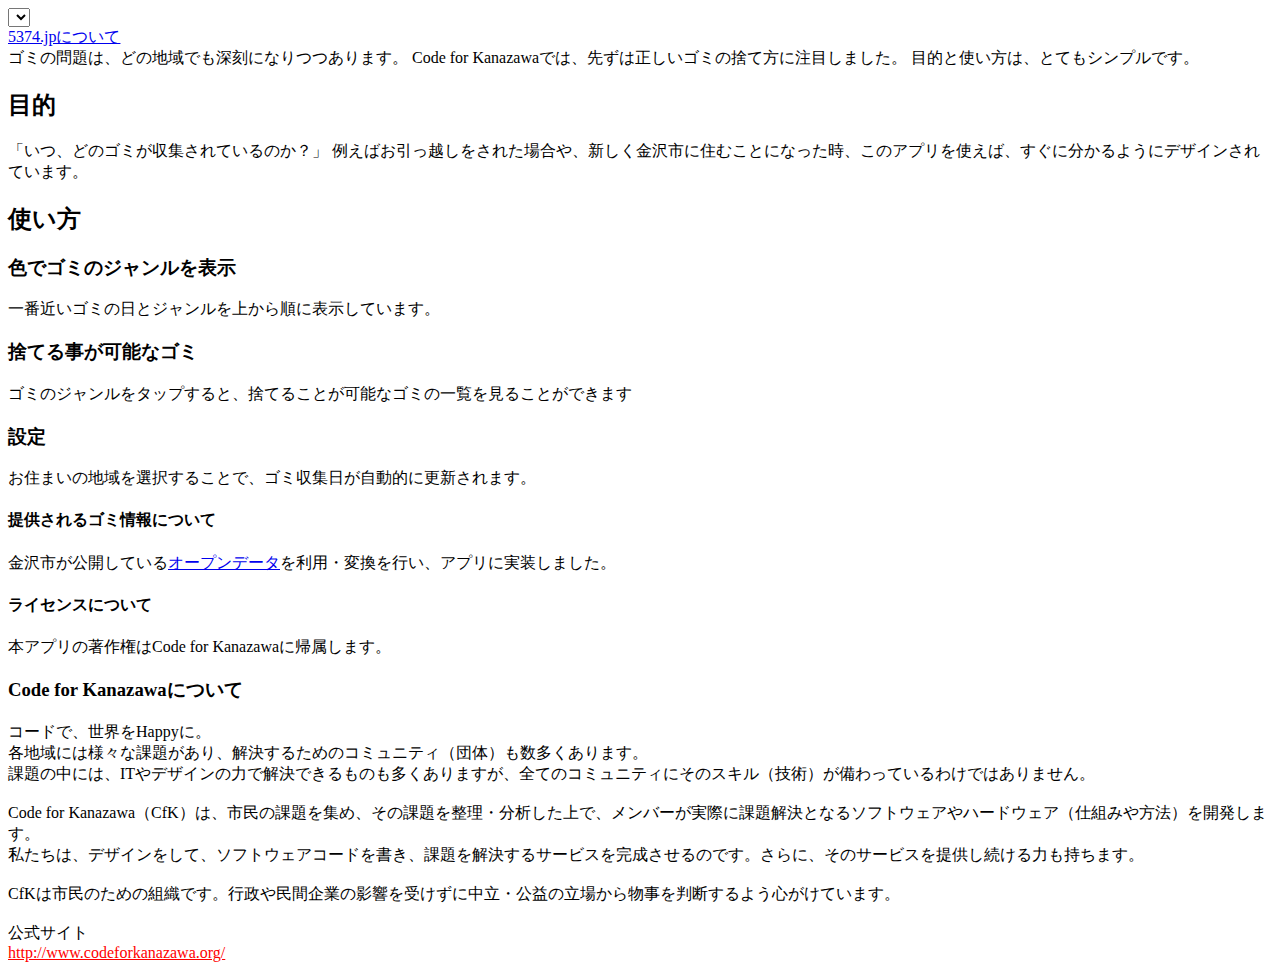
==== index.html @ 3352bb0b "Analyticsのコードを削除" ====
<!DOCTYPE html>
<html lang="ja">
  <head>
    <meta charset="UTF-8">
    <meta property="og:title" content="5374.jp金沢版" />
    <meta property="og:type" content="product" />
    <meta property="og:url" content="http://kanazawa.5374.jp/" />
    <meta property="og:description" content="Code for Kanazawaの作った5374.jpは貴方の地域で、いつ、どのゴミが回収されるのか、簡単に知る事ができます。" />
    <meta property="og:image" content="http://kanazawa.5374.jp/img/ogp.png" />
    <meta name="Keywords" content="金沢市,5374,ごみ,ゴミ収集日" />
    <meta name="description" content="Code for Kanazawaの作った5374.jpは貴方の地域で、いつ、どのゴミが回収されるのか、簡単に知る事ができます。" />
    <title>5374(ｺﾞﾐﾅｼ).jp</title>
    <meta name="apple-mobile-web-app-capable" content="yes" />
    <meta name="viewport" content="initial-scale=1.0,maximum-scale=1.0,minimum-scale=1.0,user-scalable=0" />
    <link rel="apple-touch-icon-precomposed" href="img/apple-touch-icon-precomposed.png" />
    <!-- Bootstrap -->
    <link href="css/bootstrap.min.css" rel="stylesheet" media="screen" />
    <link href="css/custom.css" rel="stylesheet" media="screen" />
  </head>
  <body>
  <style id="accordion-style" type="text/css"></style>
  <div id="accordion"></div>
  <select class="form-control" id="select_area"></select>
  <div class="accordion" id="accordion3">
    <div class="accordion-group-top">
      <div class="accordion-heading">
        <a class="accordion-toggle-top" data-toggle="collapse" data-parent="#accordion3" href="#collapse3_0">5374.jpについて</a>
      </div>
      <div id="collapse3_0" class="accordion-body collapse">
        <div class="accordion-inner">
          <div id="help">
ゴミの問題は、どの地域でも深刻になりつつあります。
Code for Kanazawaでは、先ずは正しいゴミの捨て方に注目しました。
目的と使い方は、とてもシンプルです。
            <h2>目的</h2>
「いつ、どのゴミが収集されているのか？」
例えばお引っ越しをされた場合や、新しく金沢市に住むことになった時、このアプリを使えば、すぐに分かるようにデザインされています。
            <h2>使い方</h2>
            <h3>色でゴミのジャンルを表示</h3>
            <p>一番近いゴミの日とジャンルを上から順に表示しています。</p>
            <h3>捨てる事が可能なゴミ</h3>
            <p>ゴミのジャンルをタップすると、捨てることが可能なゴミの一覧を見ることができます</p>
            <h3>設定</h3>
            <p>お住まいの地域を選択することで、ゴミ収集日が自動的に更新されます。</p>
            <div id="caption">
              <h4>提供されるゴミ情報について</h4>
              <p>金沢市が公開している<a target="_blank" href="http://www4.city.kanazawa.lg.jp/11010/opendata/other/kankyou.html">オープンデータ</a>を利用・変換を行い、アプリに実装しました。</p>
              <h4>ライセンスについて</h4>
              <p>本アプリの著作権はCode for Kanazawaに帰属します。</p>
            </div>
            <div id="cfk">
              <h3>Code for Kanazawaについて</h3>
              <p>コードで、世界をHappyに。<br />
各地域には様々な課題があり、解決するためのコミュニティ（団体）も数多くあります。<br />
課題の中には、ITやデザインの力で解決できるものも多くありますが、全てのコミュニティにそのスキル（技術）が備わっているわけではありません。<br /><br />
Code for Kanazawa（CfK）は、市民の課題を集め、その課題を整理・分析した上で、メンバーが実際に課題解決となるソフトウェアやハードウェア（仕組みや方法）を開発します。<br />
私たちは、デザインをして、ソフトウェアコードを書き、課題を解決するサービスを完成させるのです。さらに、そのサービスを提供し続ける力も持ちます。<br /><br />
CfKは市民のための組織です。行政や民間企業の影響を受けずに中立・公益の立場から物事を判断するよう心がけています。<br /><br />
公式サイト<br />
<a href="http://www.codeforkanazawa.org/" style=" color: #FF0000;text-decoration: underline;">http://www.codeforkanazawa.org/</a>
              </p>
            </div>
          </div>
        </div>
      </div>
    </div>
  </div>
  <!-- JavaScript plugins (requires jQuery) -->
  <script src="js/jquery-1.10.2.min.js"></script>
  <!-- Include all compiled plugins (below), or include individual files as needed -->
  <script src="js/bootstrap.min.js"></script>
  <!-- Enable responsive features in IE8 with Respond.js (https://github.com/scottjehl/Respond) 
  <script src="js/respond.js"></script>
  -->  
  <!-- ブックマークお勧めポップアップ追加-->
  <script src="js/bookmark-bubble/bookmark_bubble.min.js"></script>
  <script src="js/bookmark-bubble/example/example.min.js"></script>
  <script src="js/setting.js"></script>
  <script src="js/script.js"></script>
  </body>
</html>
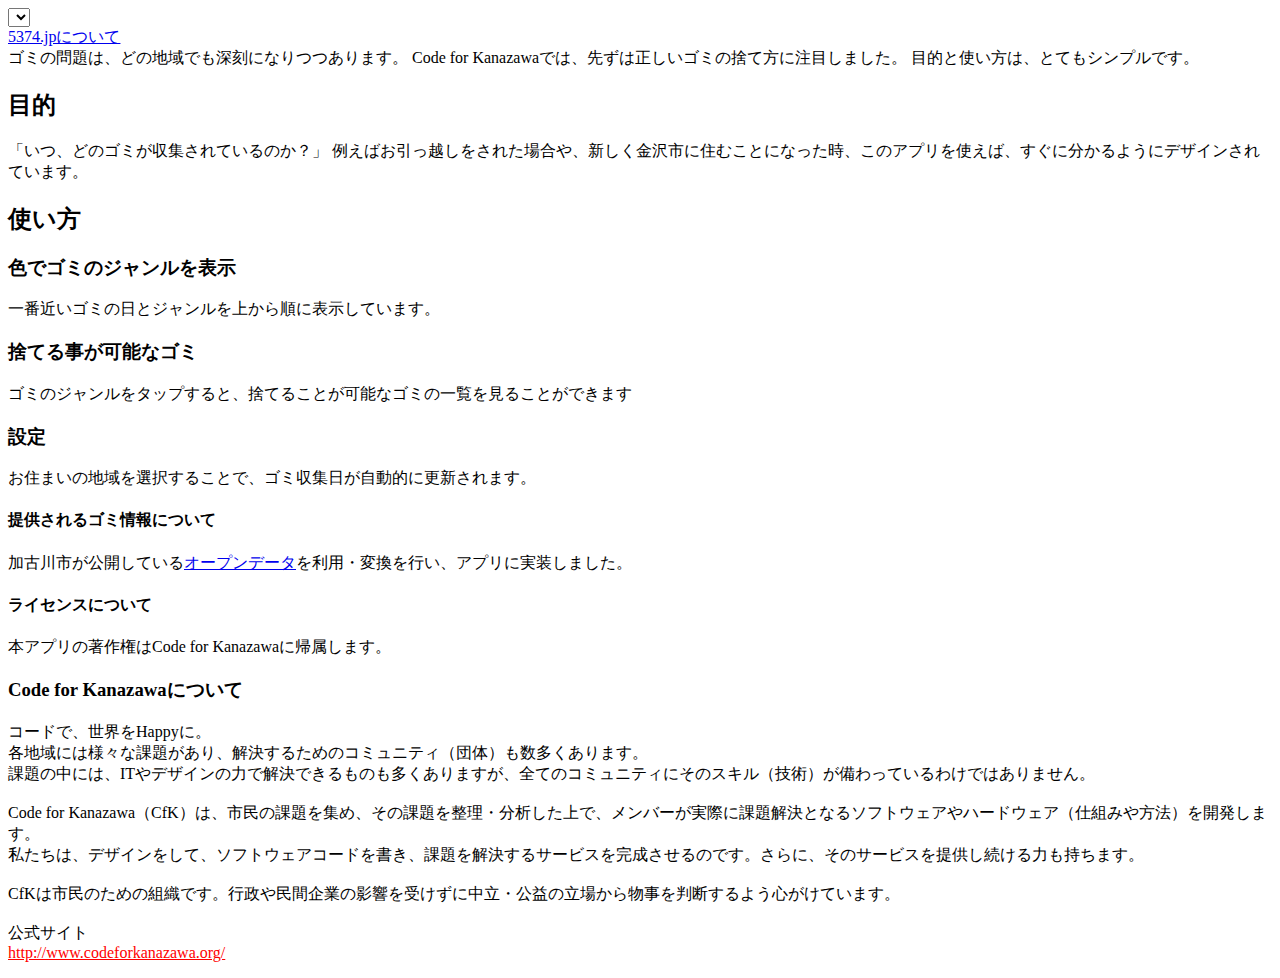
==== commit 65a16703: "ライセンス、メタ情報を変更" ====
--- a/index.html
+++ b/index.html
@@ -4,10 +4,10 @@
     <meta charset="UTF-8">
     <meta property="og:title" content="5374.jp金沢版" />
     <meta property="og:type" content="product" />
-    <meta property="og:url" content="http://kanazawa.5374.jp/" />
+    <meta property="og:url" content="https://codeforharima.github.io/5374/" />
     <meta property="og:description" content="Code for Kanazawaの作った5374.jpは貴方の地域で、いつ、どのゴミが回収されるのか、簡単に知る事ができます。" />
     <meta property="og:image" content="http://kanazawa.5374.jp/img/ogp.png" />
-    <meta name="Keywords" content="金沢市,5374,ごみ,ゴミ収集日" />
+    <meta name="Keywords" content="加古川市,5374,ごみ,ゴミ収集日" />
     <meta name="description" content="Code for Kanazawaの作った5374.jpは貴方の地域で、いつ、どのゴミが回収されるのか、簡単に知る事ができます。" />
     <title>5374(ｺﾞﾐﾅｼ).jp</title>
     <meta name="apple-mobile-web-app-capable" content="yes" />
@@ -44,7 +44,7 @@
             <p>お住まいの地域を選択することで、ゴミ収集日が自動的に更新されます。</p>
             <div id="caption">
               <h4>提供されるゴミ情報について</h4>
-              <p>金沢市が公開している<a target="_blank" href="http://www4.city.kanazawa.lg.jp/11010/opendata/other/kankyou.html">オープンデータ</a>を利用・変換を行い、アプリに実装しました。</p>
+              <p>加古川市が公開している<a target="_blank" href="https://www.opendata-kakogawa.jp/data_cat/%E7%92%B0%E5%A2%83%E8%A1%9B%E7%94%9F/">オープンデータ</a>を利用・変換を行い、アプリに実装しました。</p>
               <h4>ライセンスについて</h4>
               <p>本アプリの著作権はCode for Kanazawaに帰属します。</p>
             </div>
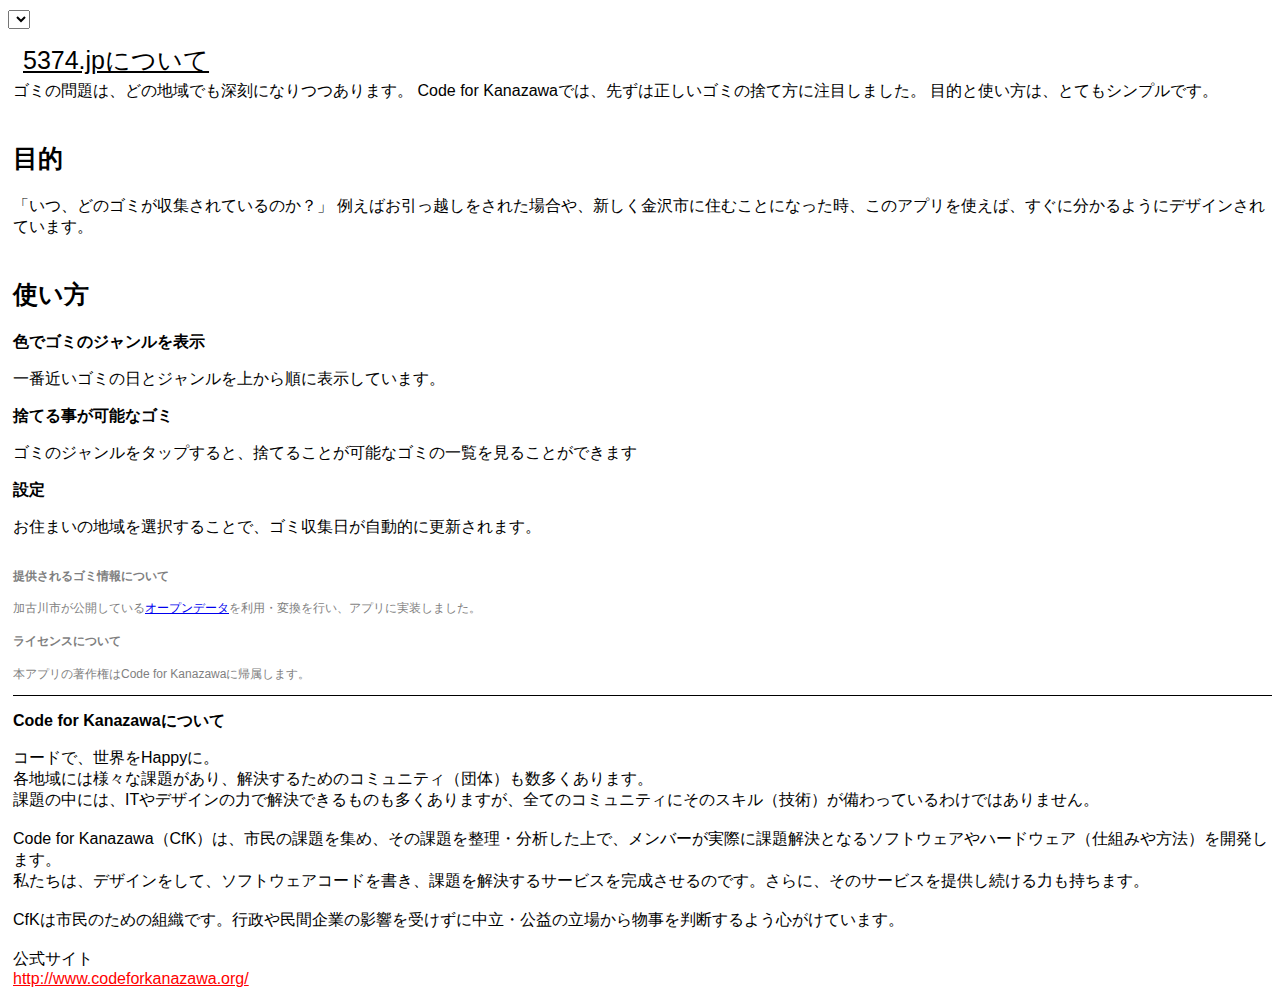
==== commit 36a916b9: "お知らせを表示する機能を追加" ====
--- a/index.html
+++ b/index.html
@@ -2,13 +2,12 @@
 <html lang="ja">
   <head>
     <meta charset="UTF-8">
-    <meta property="og:title" content="5374.jp金沢版" />
+    <meta property="og:title" content="5374 加古川版" />
     <meta property="og:type" content="product" />
     <meta property="og:url" content="https://codeforharima.github.io/5374/" />
-    <meta property="og:description" content="Code for Kanazawaの作った5374.jpは貴方の地域で、いつ、どのゴミが回収されるのか、簡単に知る事ができます。" />
-    <meta property="og:image" content="http://kanazawa.5374.jp/img/ogp.png" />
+    <meta property="og:description" content="Code for Kanazawaの作った5374.jpの加古川版で、いつ、どのゴミが回収されるのか、簡単に知る事ができます。" />
     <meta name="Keywords" content="加古川市,5374,ごみ,ゴミ収集日" />
-    <meta name="description" content="Code for Kanazawaの作った5374.jpは貴方の地域で、いつ、どのゴミが回収されるのか、簡単に知る事ができます。" />
+    <meta name="description" content="Code for Kanazawaの作った5374.jpの加古川版で、いつ、どのゴミが回収されるのか、簡単に知る事ができます。" />
     <title>5374(ｺﾞﾐﾅｼ).jp</title>
     <meta name="apple-mobile-web-app-capable" content="yes" />
     <meta name="viewport" content="initial-scale=1.0,maximum-scale=1.0,minimum-scale=1.0,user-scalable=0" />
@@ -19,6 +18,7 @@
   </head>
   <body>
   <style id="accordion-style" type="text/css"></style>
+  <div id="notifications"></div>
   <div id="accordion"></div>
   <select class="form-control" id="select_area"></select>
   <div class="accordion" id="accordion3">
--- a/css/custom.css
+++ b/css/custom.css
@@ -0,0 +1,164 @@
+/* Custom button
+-------------------------------------------------- */
+body {
+    font-family: ".HiraKakuInterface-W1", 'Lucida Grande',
+    'Hiragino Kaku Gothic ProN', 'ヒラギノ角ゴ ProN W3',
+    Meiryo, メイリオ, sans-serif;
+}
+
+/* Override base .btn styles */
+/* Apply text and background changes to three key states: default, hover, and active (click). */
+/*#accordion-group0{background-color:  #733b96;}*//* 燃やす */
+/*#accordion-group1{background-color:  #77ae1f;}*//* 燃やさない */
+/*#accordion-group2{background-color:  #ea3b13;}*//* 資源 */
+/*#accordion-group3{background-color:  #2dc7aa;}*//* びん */
+
+#accordion a, #accordion a:hover {
+    color: black;
+    text-decoration: none;
+}
+
+.accordion-group {
+    margin-bottom: 0;
+    border: 0;
+    border-radius: 0
+}
+
+#accordion3
+a.accordion-toggle-top {
+    margin: 0;
+    text-align: left;
+    font-size: 25px;
+    margin: 15px 0 15px 15px;
+
+}
+
+#accordion3 h2 {
+    font-size: 25px;
+    margin-top: 40px;
+}
+
+#accordion3 #cfi {
+    border-top: 1px solid black;
+}
+
+#accordion3 #cfk {
+    border-top: 1px solid black;
+}
+
+#accordion3 h3 {
+    font-weight: bold;
+    font-size: 16px;
+    margin-top: 15px;
+}
+
+
+#accordion3 #caption {
+    font-size: 12px;
+    color: #7F7F7F;
+    margin-top: 30px;
+}
+
+#accordion3 #caption h4 {
+    font-size: 12px;
+    font-weight: bold;
+}
+
+a.accordion-toggle-top {
+    color: #000000;
+    height: 22px;
+    text-align: center;
+    margin: 0 auto;
+    display: block;
+    font-size: 16px;
+}
+
+a.accordion-toggle-top:hover {
+    color: #000000;
+
+}
+
+.accordion-group-top {
+    background-color: #ffffff;
+}
+
+.accordion-inner ul {
+    color: black;
+}
+
+#accordion .accordion-inner h3 {
+    color: black;
+}
+
+#accordion2 {
+    display: none;
+}
+
+#accordion2 .accordion-inner {
+    text-align: center
+}
+
+.date {
+}
+
+#gps_area {
+    margin-top: 5px;
+}
+
+.left-day {
+    font-size: 1.5em;
+    color: black;
+    position: absolute;
+    padding-left: 10px;
+}
+
+.accordion-heading .accordion-table {
+    display: table-cell;
+    vertical-align: middle;
+    text-align: center;
+    width: 80%;
+    font-size: 22px;
+    /*font-weight: bold;*/
+
+}
+
+.accordion-heading .accordion-toggle {
+    position: relative;
+    display: table;
+    padding: 0;
+    width: 100%;
+    height: 119px;
+}
+
+.accordion-group h6 {
+    position: absolute;
+    bottom: 0px;
+    left: 10px;
+    margin: 0;
+}
+
+.initials {
+    color: black;
+}
+
+.note {
+    font-size: 10px;
+}
+
+#help {
+    margin-left: 5px;
+}
+
+#select_area_title {
+    text-align: center;
+    font-size: 20px;
+}
+
+#notifications {
+    margin-top: 10px;
+}
+
+#notifications .notification {
+    padding: 5px 10px;
+    font-weight: bold;
+}